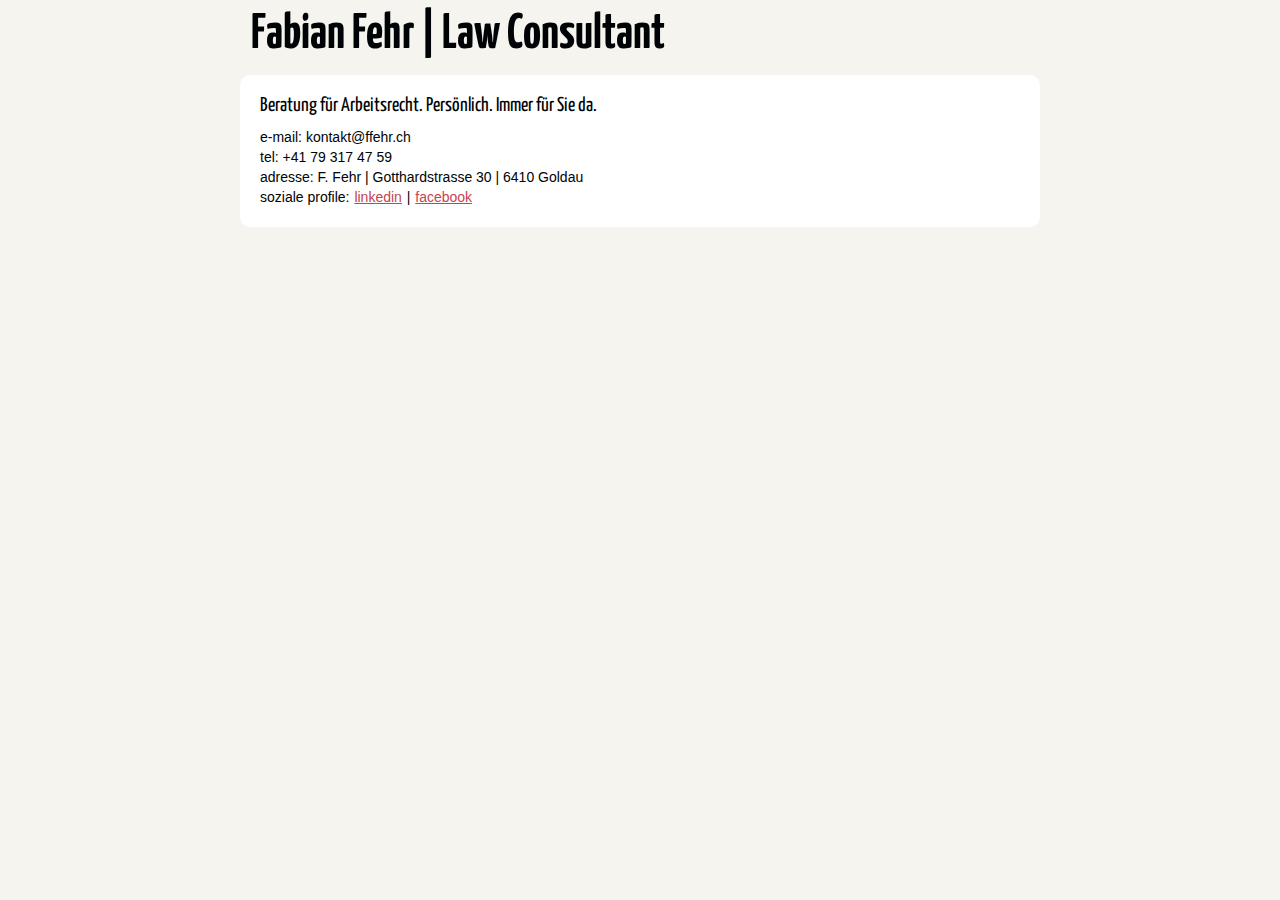
==== index.html @ aae69457 "all" ====
<!DOCTYPE html>
<html lang="de">
<head>
        <meta charset="utf-8" />
        <title>Fabian Fehr | Law Consultant</title>
        <link rel="stylesheet" href="/theme/css/main.css" />

        <!--[if IE]>
            <script src="https://html5shiv.googlecode.com/svn/trunk/html5.js"></script>
        <![endif]-->
</head>

<body id="index" class="home">
        <header id="banner" class="body">
                <h1><a href="/">Fabian Fehr | Law Consultant </a></h1>
                <!-- <nav style="padding-left:-950px;"><div style="color:white;"></div></nav>
        </header>/#banner -->

            <aside id="featured" class="body">
                <article>
                    <h3 class="entry-title">Beratung für Arbeitsrecht. Persönlich. Immer für Sie da.</h3>
                        e-mail: kontakt@ffehr.ch <br>
                        tel: +41 79 317 47 59<br>
                        adresse: F. Fehr | Gotthardstrasse 30 | 6410 Goldau<br>
                        soziale profile: <a href="https://www.linkedin.com/in/fabian-thomas-fehr-360b24156/" target="_blank">linkedin</a> | <a href="https://www.facebook.com/fabian.t.fehr" target="_blank">facebook</a>
</article>
            </aside><!-- /#featured -->


</body>
</html>
---- theme/css/main.css ----
/*
	Name: Smashing HTML5
	Date: July 2009
	Description: Sample layout for HTML5 and CSS3 goodness.
	Version: 1.0
	License: MIT <http://opensource.org/licenses/MIT>
	Licensed by: Smashing Media GmbH <http://www.smashingmagazine.com/>
	Original author: Enrique Ramírez <http://enrique-ramirez.com/>
*/

/* Imports */
@import url("reset.css");
@import url("pygment.css");
@import url("typogrify.css");
@import url(https://fonts.googleapis.com/css?family=Yanone+Kaffeesatz&subset=latin);

/***** Global *****/
/* Body */
body {
    background: #F5F4EF;
    color: #000305;
    font-size: 87.5%; /* Base font size: 14px */
    font-family: 'Trebuchet MS', Trebuchet, 'Lucida Sans Unicode', 'Lucida Grande', 'Lucida Sans', Arial, sans-serif;
    line-height: 1.429;
    margin: 0;
    padding: 0;
    text-align: left;
}

/* Headings */
h1 {font-size: 2em }
h2 {font-size: 1.571em}	/* 22px */
h3 {font-size: 1.429em}	/* 20px */
h4 {font-size: 1.286em}	/* 18px */
h5 {font-size: 1.143em}	/* 16px */
h6 {font-size: 1em}		/* 14px */

h1, h2, h3, h4, h5, h6 {
	font-weight: 400;
	line-height: 1.1;
	margin-bottom: .8em;
    font-family: 'Yanone Kaffeesatz', arial, serif;
}

h3, h4, h5, h6 { margin-top: .8em; }
	
hr { border: 2px solid #EEEEEE; }

/* Anchors */
a {outline: 0;}
a img {border: 0px; text-decoration: none;}
a:link, a:visited {
	color: #C74350;
	padding: 0 1px;
	text-decoration: underline;
}
a:hover, a:active {
	background-color: #C74350;
	color: #fff;
	text-decoration: none;
	text-shadow: 1px 1px 1px #333;
}

h1 a:hover {
    background-color: inherit
}
	
/* Paragraphs */
div.line-block,
p { margin-top: 1em;
    margin-bottom: 1em;}

strong, b {font-weight: bold;}
em, i {font-style: italic;}

/* Lists */
ul {
	list-style: outside disc;
	margin: 0em 0 0 1.5em;
}

ol {
	list-style: outside decimal;
	margin: 0em 0 0 1.5em;
}

li { margin-top: 0.5em;
     margin-bottom: 1em; }

.post-info {
    float:right;
    margin:10px;
    padding:5px;
}

.post-info p{
    margin-top: 1px;
    margin-bottom: 1px;
}

.readmore { float: right }

dl {margin: 0 0 1.5em 0;}
dt {font-weight: bold;}
dd {margin-left: 1.5em;}

pre{background-color:  rgb(238, 238, 238); padding: 10px; margin: 10px; overflow: auto;}

/* Quotes */
blockquote {
    margin: 20px;
    font-style: italic;
}
cite {}

q {}

div.note {
   float: right;
   margin: 5px;
   font-size: 85%;
   max-width: 300px;
}

/* Tables */
table {margin: .5em auto 1.5em auto; width: 98%;}
	
	/* Thead */
	thead th {padding: .5em .4em; text-align: left;}
	thead td {}

	/* Tbody */
	tbody td {padding: .5em .4em;}
	tbody th {}
	
	tbody .alt td {}
	tbody .alt th {}
	
	/* Tfoot */
	tfoot th {}
	tfoot td {}
	
/* HTML5 tags */
header, section, footer,
aside, nav, article, figure {
	display: block;
}

/***** Layout *****/
.body {clear: both; margin: 0 auto; width: 800px;}
img.right, figure.right {float: right; margin: 0 0 2em 2em;}
img.left, figure.left {float: left; margin: 0 2em 2em 0;}

/*
	Header
*****************/
#banner {
	margin: 0 auto;
	padding: 2.5em 0 0 0;
}

	/* Banner */
	#banner h1 {font-size: 3.571em; line-height: 0;}
	#banner h1 a:link, #banner h1 a:visited {
		color: #000305;
		display: block;
		font-weight: bold;
		margin: 0 0 .6em .2em;
		text-decoration: none;
	}
	#banner h1 a:hover, #banner h1 a:active {
		background: none;
		color: #C74350;
		text-shadow: none;
	}
	
	#banner h1 strong {font-size: 0.36em; font-weight: normal;}
	
	/* Main Nav */
	#banner nav {
		background: #000305;
		font-size: 1.143em;
		height: 40px;
		line-height: 30px;
		margin: 0 auto 2em auto;
		padding: 0;
		text-align: center;
		width: 800px;
		
		border-radius: 5px;
		-moz-border-radius: 5px;
		-webkit-border-radius: 5px;
	}
	
	#banner nav ul {list-style: none; margin: 0 auto; width: 800px;}
	#banner nav li {float: left; display: inline; margin: 0;}
	
	#banner nav a:link, #banner nav a:visited {
		color: #fff;
		display: inline-block;
		height: 30px;
		padding: 5px 1.5em;
		text-decoration: none;
	}
	#banner nav a:hover, #banner nav a:active,
	#banner nav .active a:link, #banner nav .active a:visited {
		background: #C74451;
		color: #fff;
		text-shadow: none !important;
	}
	
	#banner nav li:first-child a {
		border-top-left-radius: 5px;
		-moz-border-radius-topleft: 5px;
		-webkit-border-top-left-radius: 5px;
		
		border-bottom-left-radius: 5px;
		-moz-border-radius-bottomleft: 5px;
		-webkit-border-bottom-left-radius: 5px;
	}

/*
	Featured
*****************/
#featured {
	background: #fff;
	margin-bottom: 2em;
	overflow: hidden;
	padding: 20px;
	width: 760px;
	
	border-radius: 10px;
	-moz-border-radius: 10px;
	-webkit-border-radius: 10px;
}

#featured figure {
	border: 2px solid #eee;
	float: right;
	margin: 0.786em 2em 0 5em;
	width: 248px;
}
#featured figure img {display: block; float: right;}

#featured h2 {color: #C74451; font-size: 1.714em; margin-bottom: 0.333em;}
#featured h3 {font-size: 1.429em; margin-bottom: .5em;}

#featured h3 a:link, #featured h3 a:visited {color: #000305; text-decoration: none;}
#featured h3 a:hover, #featured h3 a:active {color: #fff;}

/*
	Body
*****************/
#content {
	background: #fff;
	margin-bottom: 2em;
	overflow: hidden;
	padding: 20px 20px;
	width: 760px;
	
	border-radius: 10px;
	-moz-border-radius: 10px;
	-webkit-border-radius: 10px;
}

/*
	Extras
*****************/
#extras {margin: 0 auto 3em auto; overflow: hidden;}

#extras ul {list-style: none; margin: 0;}
#extras li {border-bottom: 1px solid #fff;}
#extras h2 {
	color: #C74350;
	font-size: 1.429em;
	margin-bottom: .25em;
	padding: 0 3px;
}

#extras a:link, #extras a:visited {
	color: #444;
	display: block;
	border-bottom: 1px solid #F4E3E3;
	text-decoration: none;
	padding: .3em .25em;
}

#extras a:hover, #extras a:active {color: #fff;}

	/* Blogroll */
	#extras .blogroll {
		float: left;
		width: 615px;
	}
	
	#extras .blogroll li {float: left; margin: 0 20px 0 0; width: 185px;}
	
	/* Social */
	#extras .social {
		float: right;
		width: 175px;
	}
	
	#extras div[class='social'] a {
		background-repeat: no-repeat;
		background-position: 3px 6px;
		padding-left: 25px;
	}
	
		/* Icons */
		.social a[href*='about.me'] {background-image: url('../images/icons/aboutme.png');}
		.social a[href*='bitbucket.org'] {background-image: url('../images/icons/bitbucket.png');}
		.social a[href*='delicious.com'] {background-image: url('../images/icons/delicious.png');}
		.social a[href*='digg.com'] {background-image: url('../images/icons/digg.png');}
		.social a[href*='facebook.com'] {background-image: url('../images/icons/facebook.png');}
		.social a[href*='gitorious.org'] {background-image: url('../images/icons/gitorious.png');}
		.social a[href*='github.com'],
		.social a[href*='git.io'] {
			background-image: url('../images/icons/github.png');
			background-size: 16px 16px;
		}
		.social a[href*='gittip.com'] {background-image: url('../images/icons/gittip.png');}
		.social a[href*='plus.google.com'] {background-image: url('../images/icons/google-plus.png');}
		.social a[href*='groups.google.com'] {background-image: url('../images/icons/google-groups.png');}
		.social a[href*='news.ycombinator.com'],
		.social a[href*='hackernewsers.com'] {background-image: url('../images/icons/hackernews.png');}
		.social a[href*='last.fm'], .social a[href*='lastfm.'] {background-image: url('../images/icons/lastfm.png');}
		.social a[href*='linkedin.com'] {background-image: url('../images/icons/linkedin.png');}
		.social a[href*='reddit.com'] {background-image: url('../images/icons/reddit.png');}
		.social a[type$='atom+xml'], .social a[type$='rss+xml'] {background-image: url('../images/icons/rss.png');}
		.social a[href*='slideshare.net'] {background-image: url('../images/icons/slideshare.png');}
		.social a[href*='speakerdeck.com'] {background-image: url('../images/icons/speakerdeck.png');}
		.social a[href*='stackoverflow.com'] {background-image: url('../images/icons/stackoverflow.png');}
		.social a[href*='twitter.com'] {background-image: url('../images/icons/twitter.png');}
		.social a[href*='vimeo.com'] {background-image: url('../images/icons/vimeo.png');}
		.social a[href*='youtube.com'] {background-image: url('../images/icons/youtube.png');}

/*
	About
*****************/
#about {
	background: #fff;
	font-style: normal;
	margin-bottom: 2em;
	overflow: hidden;
	padding: 20px;
	text-align: left;
	width: 760px;
	
	border-radius: 10px;
	-moz-border-radius: 10px;
	-webkit-border-radius: 10px;
}

#about .primary {float: left; width: 165px;}
#about .primary strong {color: #C64350; display: block; font-size: 1.286em;}
#about .photo {float: left; margin: 5px 20px;}

#about .url:link, #about .url:visited {text-decoration: none;}

#about .bio {float: right; width: 500px;}

/*
	Footer
*****************/
#contentinfo {padding-bottom: 2em; text-align: right;}

/***** Sections *****/
/* Blog */
.hentry {
	display: block;
	clear: both;
	border-bottom: 1px solid #eee;
	padding: 1.5em 0;
}
li:last-child .hentry, #content > .hentry {border: 0; margin: 0;}
#content > .hentry {padding: 1em 0;}
.hentry img{display : none ;}
.entry-title {font-size: 3em; margin-bottom: 10px; margin-top: 0;}
.entry-title a:link, .entry-title a:visited {text-decoration: none; color: #333;}
.entry-title a:visited {background-color: #fff;}

.hentry .post-info * {font-style: normal;}

	/* Content */
	.hentry footer {margin-bottom: 2em;}
	.hentry footer address {display: inline;}
	#posts-list footer address {display: block;}

	/* Blog Index */
	#posts-list {list-style: none; margin: 0;}
	#posts-list .hentry {padding-left: 10px; position: relative;}
	
	#posts-list footer {
		left: 10px;
		position: relative;
        float: left;
		top: 0.5em;
		width: 190px;
	}
	
	/* About the Author */
	#about-author {
		background: #f9f9f9;
		clear: both;
		font-style: normal;
		margin: 2em 0;
		padding: 10px 20px 15px 20px;
		
		border-radius: 5px;
		-moz-border-radius: 5px;
		-webkit-border-radius: 5px;
	}
	
	#about-author strong {
		color: #C64350;
		clear: both;
		display: block;
		font-size: 1.429em;
	}
	
	#about-author .photo {border: 1px solid #ddd; float: left; margin: 5px 1em 0 0;}
	
	/* Comments */
	#comments-list {list-style: none; margin: 0 1em;}
	#comments-list blockquote {
		background: #f8f8f8;
		clear: both;
		font-style: normal;
		margin: 0;
		padding: 15px 20px;
		
		border-radius: 5px;
		-moz-border-radius: 5px;
		-webkit-border-radius: 5px;
	}
	#comments-list footer {color: #888; padding: .5em 1em 0 0; text-align: right;}
	
	#comments-list li:nth-child(2n) blockquote {background: #F5f5f5;}
	
	/* Add a Comment */
	#add-comment label {clear: left; float: left; text-align: left; width: 150px;}
	#add-comment input[type='text'],
	#add-comment input[type='email'],
	#add-comment input[type='url'] {float: left; width: 200px;}
	
	#add-comment textarea {float: left; height: 150px; width: 495px;}
	
	#add-comment p.req {clear: both; margin: 0 .5em 1em 0; text-align: right;}
	
	#add-comment input[type='submit'] {float: right; margin: 0 .5em;}
	#add-comment * {margin-bottom: .5em;}
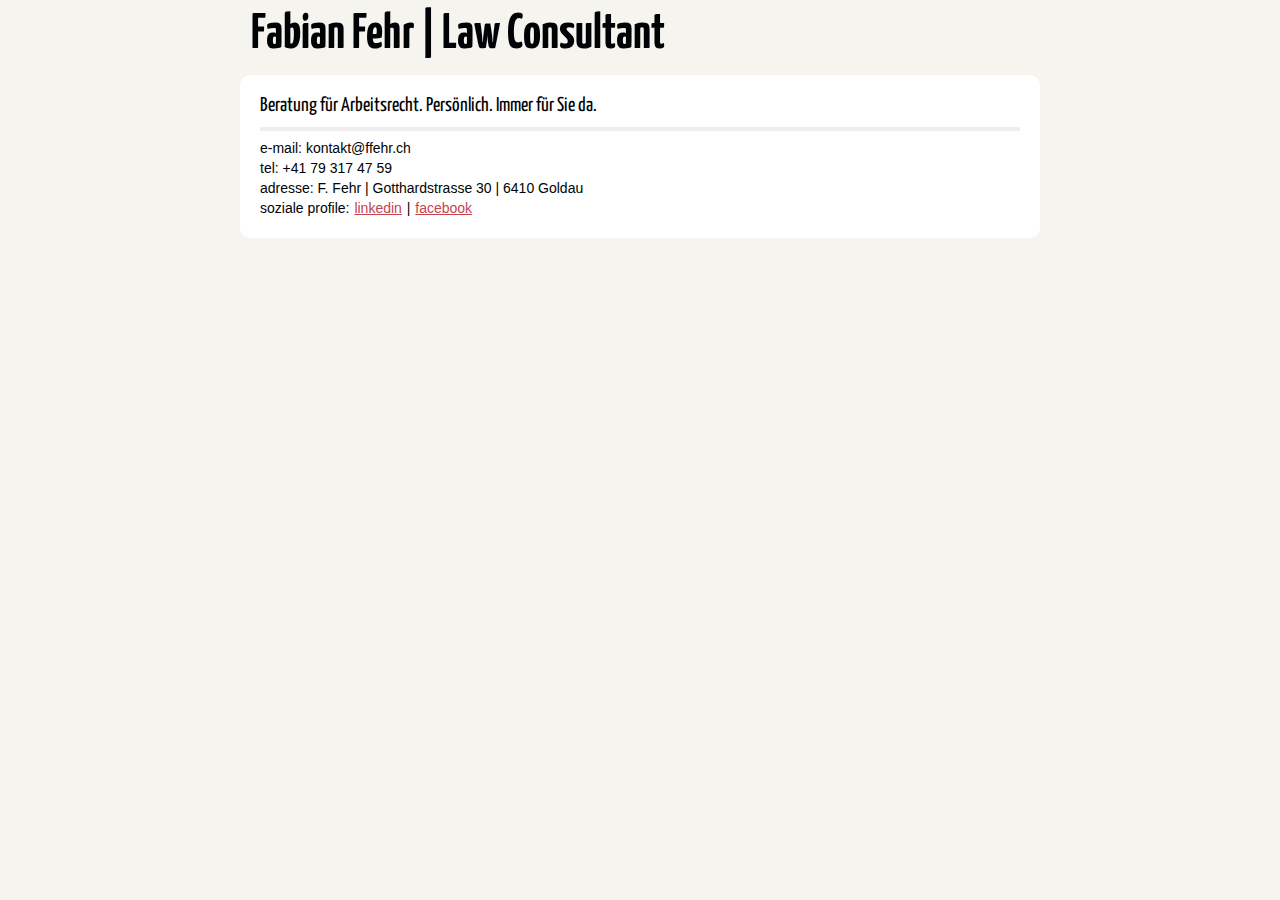
==== commit 8f140028: "Add hr" ====
--- a/index.html
+++ b/index.html
@@ -19,6 +19,7 @@
             <aside id="featured" class="body">
                 <article>
                     <h3 class="entry-title">Beratung für Arbeitsrecht. Persönlich. Immer für Sie da.</h3>
+                    <hr>
                         e-mail: kontakt@ffehr.ch <br>
                         tel: +41 79 317 47 59<br>
                         adresse: F. Fehr | Gotthardstrasse 30 | 6410 Goldau<br>
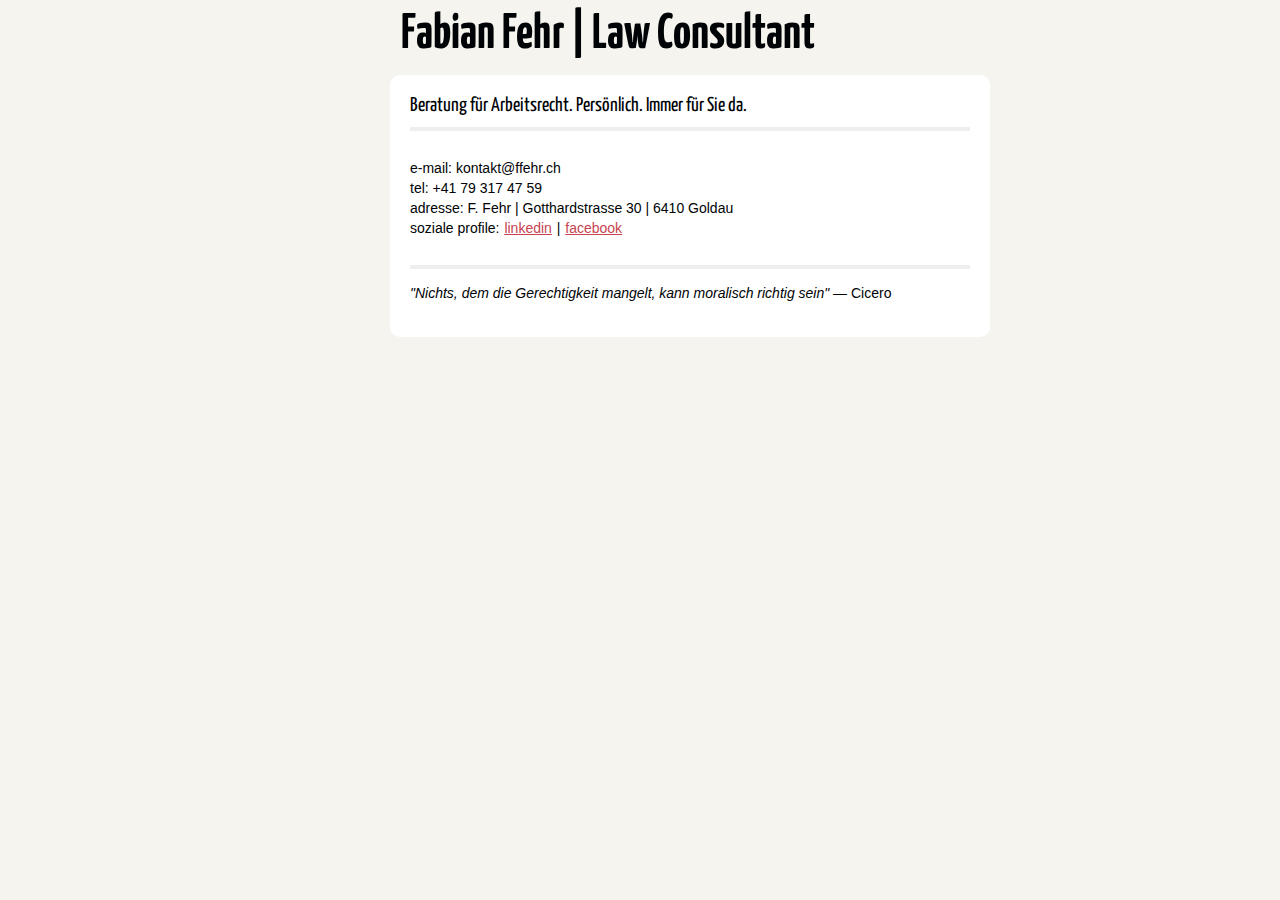
==== commit 4ca8b0e6: "Change css; decrease width" ====
--- a/index.html
+++ b/index.html
@@ -19,12 +19,16 @@
             <aside id="featured" class="body">
                 <article>
                     <h3 class="entry-title">Beratung für Arbeitsrecht. Persönlich. Immer für Sie da.</h3>
-                    <hr>
+                    <hr><br>
                         e-mail: kontakt@ffehr.ch <br>
                         tel: +41 79 317 47 59<br>
                         adresse: F. Fehr | Gotthardstrasse 30 | 6410 Goldau<br>
                         soziale profile: <a href="https://www.linkedin.com/in/fabian-thomas-fehr-360b24156/" target="_blank">linkedin</a> | <a href="https://www.facebook.com/fabian.t.fehr" target="_blank">facebook</a>
-</article>
+                <br><br>
+                </article>
+                <hr>
+                <p><i>"Nichts, dem die Gerechtigkeit mangelt, kann moralisch richtig sein"</i> — Cicero</p>
+
             </aside><!-- /#featured -->
 
 
--- a/theme/css/main.css
+++ b/theme/css/main.css
@@ -43,7 +43,7 @@
 }
 
 h3, h4, h5, h6 { margin-top: .8em; }
-	
+
 hr { border: 2px solid #EEEEEE; }
 
 /* Anchors */
@@ -64,7 +64,7 @@
 h1 a:hover {
     background-color: inherit
 }
-	
+
 /* Paragraphs */
 div.line-block,
 p { margin-top: 1em;
@@ -124,7 +124,7 @@
 
 /* Tables */
 table {margin: .5em auto 1.5em auto; width: 98%;}
-	
+
 	/* Thead */
 	thead th {padding: .5em .4em; text-align: left;}
 	thead td {}
@@ -132,14 +132,14 @@
 	/* Tbody */
 	tbody td {padding: .5em .4em;}
 	tbody th {}
-	
+
 	tbody .alt td {}
 	tbody .alt th {}
-	
+
 	/* Tfoot */
 	tfoot th {}
 	tfoot td {}
-	
+
 /* HTML5 tags */
 header, section, footer,
 aside, nav, article, figure {
@@ -147,7 +147,7 @@
 }
 
 /***** Layout *****/
-.body {clear: both; margin: 0 auto; width: 800px;}
+.body {clear: both; margin: 0 auto; width: 500px;}
 img.right, figure.right {float: right; margin: 0 0 2em 2em;}
 img.left, figure.left {float: left; margin: 0 2em 2em 0;}
 
@@ -173,9 +173,9 @@
 		color: #C74350;
 		text-shadow: none;
 	}
-	
+
 	#banner h1 strong {font-size: 0.36em; font-weight: normal;}
-	
+
 	/* Main Nav */
 	#banner nav {
 		background: #000305;
@@ -185,16 +185,16 @@
 		margin: 0 auto 2em auto;
 		padding: 0;
 		text-align: center;
-		width: 800px;
-		
+		width: 500px;
+
 		border-radius: 5px;
 		-moz-border-radius: 5px;
 		-webkit-border-radius: 5px;
 	}
-	
-	#banner nav ul {list-style: none; margin: 0 auto; width: 800px;}
+
+	#banner nav ul {list-style: none; margin: 0 auto; width: 500px;}
 	#banner nav li {float: left; display: inline; margin: 0;}
-	
+
 	#banner nav a:link, #banner nav a:visited {
 		color: #fff;
 		display: inline-block;
@@ -208,12 +208,12 @@
 		color: #fff;
 		text-shadow: none !important;
 	}
-	
+
 	#banner nav li:first-child a {
 		border-top-left-radius: 5px;
 		-moz-border-radius-topleft: 5px;
 		-webkit-border-top-left-radius: 5px;
-		
+
 		border-bottom-left-radius: 5px;
 		-moz-border-radius-bottomleft: 5px;
 		-webkit-border-bottom-left-radius: 5px;
@@ -227,8 +227,8 @@
 	margin-bottom: 2em;
 	overflow: hidden;
 	padding: 20px;
-	width: 760px;
-	
+	width: 560px;
+
 	border-radius: 10px;
 	-moz-border-radius: 10px;
 	-webkit-border-radius: 10px;
@@ -256,8 +256,8 @@
 	margin-bottom: 2em;
 	overflow: hidden;
 	padding: 20px 20px;
-	width: 760px;
-	
+	width: 560px;
+
 	border-radius: 10px;
 	-moz-border-radius: 10px;
 	-webkit-border-radius: 10px;
@@ -292,21 +292,21 @@
 		float: left;
 		width: 615px;
 	}
-	
+
 	#extras .blogroll li {float: left; margin: 0 20px 0 0; width: 185px;}
-	
+
 	/* Social */
 	#extras .social {
 		float: right;
 		width: 175px;
 	}
-	
+
 	#extras div[class='social'] a {
 		background-repeat: no-repeat;
 		background-position: 3px 6px;
 		padding-left: 25px;
 	}
-	
+
 		/* Icons */
 		.social a[href*='about.me'] {background-image: url('../images/icons/aboutme.png');}
 		.social a[href*='bitbucket.org'] {background-image: url('../images/icons/bitbucket.png');}
@@ -345,8 +345,8 @@
 	overflow: hidden;
 	padding: 20px;
 	text-align: left;
-	width: 760px;
-	
+	width: 560px;
+
 	border-radius: 10px;
 	-moz-border-radius: 10px;
 	-webkit-border-radius: 10px;
@@ -390,7 +390,7 @@
 	/* Blog Index */
 	#posts-list {list-style: none; margin: 0;}
 	#posts-list .hentry {padding-left: 10px; position: relative;}
-	
+
 	#posts-list footer {
 		left: 10px;
 		position: relative;
@@ -398,7 +398,7 @@
 		top: 0.5em;
 		width: 190px;
 	}
-	
+
 	/* About the Author */
 	#about-author {
 		background: #f9f9f9;
@@ -406,21 +406,21 @@
 		font-style: normal;
 		margin: 2em 0;
 		padding: 10px 20px 15px 20px;
-		
+
 		border-radius: 5px;
 		-moz-border-radius: 5px;
 		-webkit-border-radius: 5px;
 	}
-	
+
 	#about-author strong {
 		color: #C64350;
 		clear: both;
 		display: block;
 		font-size: 1.429em;
 	}
-	
+
 	#about-author .photo {border: 1px solid #ddd; float: left; margin: 5px 1em 0 0;}
-	
+
 	/* Comments */
 	#comments-list {list-style: none; margin: 0 1em;}
 	#comments-list blockquote {
@@ -429,24 +429,24 @@
 		font-style: normal;
 		margin: 0;
 		padding: 15px 20px;
-		
+
 		border-radius: 5px;
 		-moz-border-radius: 5px;
 		-webkit-border-radius: 5px;
 	}
 	#comments-list footer {color: #888; padding: .5em 1em 0 0; text-align: right;}
-	
+
 	#comments-list li:nth-child(2n) blockquote {background: #F5f5f5;}
-	
+
 	/* Add a Comment */
 	#add-comment label {clear: left; float: left; text-align: left; width: 150px;}
 	#add-comment input[type='text'],
 	#add-comment input[type='email'],
 	#add-comment input[type='url'] {float: left; width: 200px;}
-	
+
 	#add-comment textarea {float: left; height: 150px; width: 495px;}
-	
+
 	#add-comment p.req {clear: both; margin: 0 .5em 1em 0; text-align: right;}
-	
+
 	#add-comment input[type='submit'] {float: right; margin: 0 .5em;}
 	#add-comment * {margin-bottom: .5em;}
